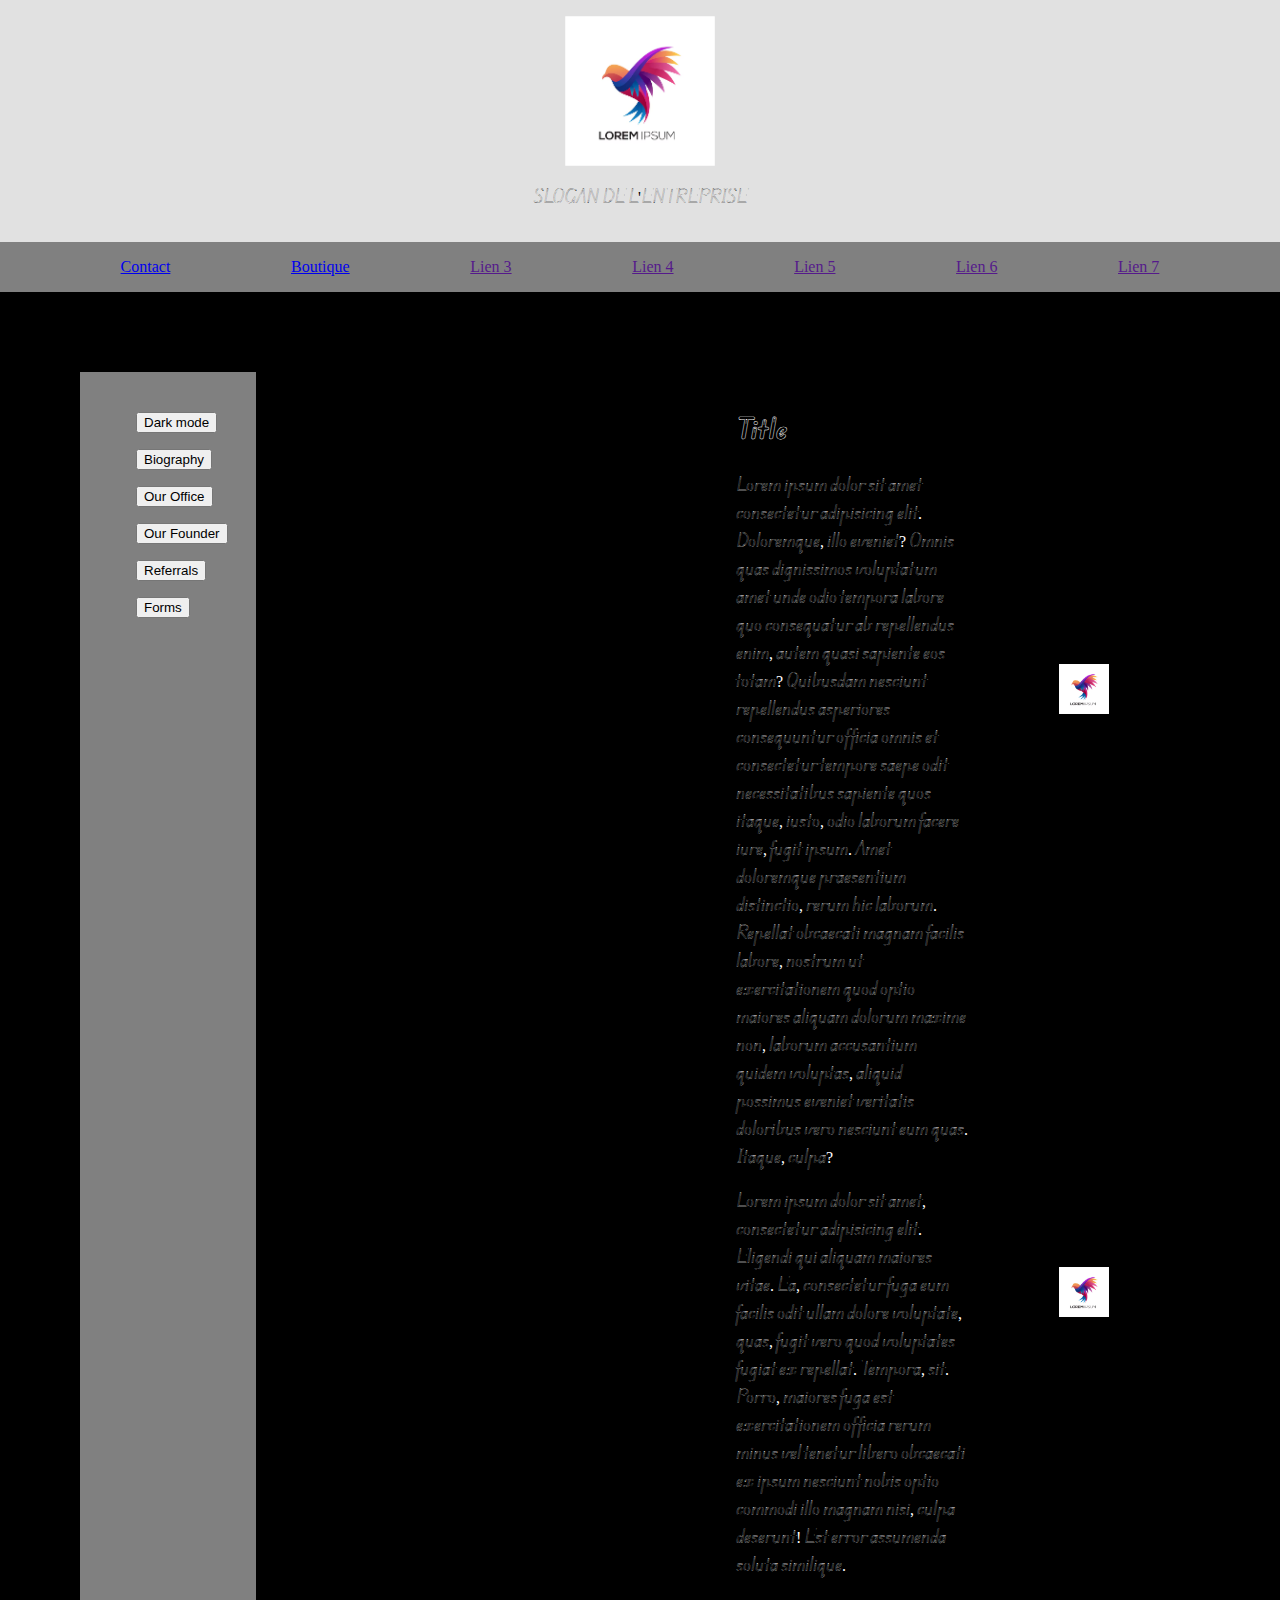
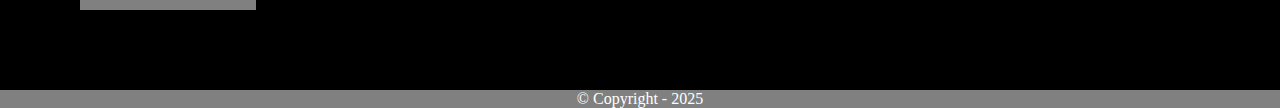
==== index.html @ fd376ddd "first commit" ====
<!DOCTYPE html>
<html lang="fr">
  <head>
    <meta charset="UTF-8" />
    <meta name="viewport" content="width=device-width, initial-scale=1.0" />
    <link rel="stylesheet" href="./assets/css/styles.css" />
    <link rel="stylesheet" href="./assets/css/queries.css" />
    <link rel="shortcut icon" href="./favicon.ico" type="image/x-icon" />
    <script type="module" src="./assets/js/main.js"></script>
    <title>Cours sur le HTML, CSS et JS</title>
  </head>
  <body class="body theme-dark">
    <!-- Début entête du corps de page -->
    <header class="header">
      <!-- Début 1er bloc : logo -->
      <div class="header__logo">
        <img
          src="./assets/img/logo.png"
          alt="Logo de l'entreprise"
          width="150px"
          height="150px"
        />
        <p class="header__slogan">Slogan de l'entreprise</p>
      </div>
      <!-- Fin du 1er bloc : logo -->
      <!-- Début de la barre de navigation -->
      <nav class="nav">
        <!-- Liste non ordonnée -->
        <ul class="nav__list">
          <!-- Item de la liste -->
          <li>
            <a href="./pages/contact.html">Contact</a>
          </li>
          <li>
            <a href="./pages/boutique.html">Boutique</a>
          </li>
          <li>
            <a href="">Lien 3</a>
          </li>
          <li>
            <a href="">Lien 4</a>
          </li>
          <li>
            <a href="">Lien 5</a>
          </li>
          <li>
            <a href="">Lien 6</a>
          </li>
          <li>
            <a href="">Lien 7</a>
          </li>
        </ul>
      </nav>
      <!-- Fun de la barre de navigation -->
    </header>
    <!-- Fin de l'entête du corps de page -->
    <!-- Début du contenu principal -->
    <main class="main">
      <!-- Début de la première section -->
      <section class="main__section__options">
        <nav class="main__section__options__nav">
          <ul class="main__section__options__nav__list">
            <li class="main__section__options__nav__list__item">
              <button id="btn-dark-mode" type="button">Dark mode</button>
            </li>
            <li class="main__section__options__nav__list__item">
              <button id="btn-section-biography" type="button">
                Biography
              </button>
            </li>
            <li class="main__section__options__nav__list__item">
              <button id="btn-section-office" type="button">Our Office</button>
            </li>
            <li class="main__section__options__nav__list__item">
              <button id="btn-section-founder" type="button">
                Our Founder
              </button>
            </li>
            <li class="main__section__options__nav__list__item">
              <button id="btn-section-referrals" type="button">
                Referrals
              </button>
            </li>
            <li class="main__section__options__nav__list__item">
              <button id="btn-section-forms" type="button">Forms</button>
            </li>
          </ul>
        </nav>
      </section>
      <!-- Fin de la première section -->
      <!-- Début de la deuxième section -->
      <section class="main__section__description">
        <div class="main__section__biography">
          <div>
            <h2>Title</h2>
            <p>
              Lorem ipsum dolor sit amet consectetur adipisicing elit.
              Doloremque, illo eveniet? Omnis quas dignissimos voluptatum amet
              unde odio tempora labore quo consequatur ab repellendus enim,
              autem quasi sapiente eos totam? Quibusdam nesciunt repellendus
              asperiores consequuntur officia omnis et consectetur tempore saepe
              odit necessitatibus sapiente quos itaque, iusto, odio laborum
              facere iure, fugit ipsum. Amet doloremque praesentium distinctio,
              rerum hic laborum. Repellat obcaecati magnam facilis labore,
              nostrum ut exercitationem quod optio maiores aliquam dolorum
              maxime non, laborum accusantium quidem voluptas, aliquid possimus
              eveniet veritatis doloribus vero nesciunt eum quas. Itaque, culpa?
            </p>
            <p>
              Lorem ipsum dolor sit amet, consectetur adipisicing elit. Eligendi
              qui aliquam maiores vitae. Ea, consectetur fuga eum facilis odit
              ullam dolore voluptate, quas, fugit vero quod voluptates fugiat ex
              repellat. Tempora, sit. Porro, maiores fuga est exercitationem
              officia rerum minus vel tenetur libero obcaecati ex ipsum nesciunt
              nobis optio commodi illo magnam nisi, culpa deserunt! Est error
              assumenda soluta similique.
            </p>
          </div>
          <div class="main__section__biography__images">
            <div class="main__section__biography__images__item">
              <img
                src="./assets/img/logo.png"
                alt="logo"
                width="50px"
                height="50px"
              />
            </div>
            <div class="main__section__biography__images__item">
              <img
                src="./assets/img/logo.png"
                alt="logo"
                width="50px"
                height="50px"
              />
            </div>
          </div>
        </div>
        <div class="main__section__office hidden">
          <h2>Hello Office !</h2>
        </div>
        <div class="main__section__founder hidden">
          <h2>Hello Founder !</h2>
        </div>
        <div class="main__section__referrals hidden">
          <h2>Hello Referrals !</h2>
        </div>
        <div class="main__section__forms hidden">
          <h2>Hello Forms !</h2>
        </div>
      </section>
      <!-- Fin de la deuxième section -->
    </main>
    <!-- Fin du contenu principal -->
    <!-- Début du pied de page -->
    <footer class="footer">
      <span>&copy; Copyright - 2025</span>
    </footer>
    <!-- Fin du pied de page -->
  </body>
</html>
---- assets/css/styles.css ----
/* Règles CSS génériques */

.body {
  padding: 0;
  margin: 0;
}

.theme-dark {
  background-color: black;
  color: white;
}

.theme-white {
  background-color: white;
  color: black;
}

.hidden {
  display: none !important;
}

/* Polices d'écriture */

/* Police pour les titres */
@font-face {
  font-family: "Edu_AU-bold";
  src: url("../fonts/Edu_AU_VIC_WA_NT_Arrows/static/EduAUVICWANTArrows-Bold.ttf");
}

/* Police pour le corps de texte */
@font-face {
  font-family: "Edu_AU-regular";
  src: url("../fonts/Edu_AU_VIC_WA_NT_Arrows/static/EduAUVICWANTArrows-Regular.ttf");
}

h1,
h2,
h3,
h4,
h5,
h6 {
  font-family: "Edu_AU-bold";
}

p {
  font-family: "Edu_AU-regular";
}
---- assets/css/queries.css ----
/* Début règles CSS Mobile */
@media screen and (max-width: 425px) {
}

/* Fin règles CSS Mobile */

/* Début règles CSS Tablet */
@media screen and (min-width: 426px) and (max-width: 768px) {
}
/* Fin règles CSS Tablet */

/* Début règles CSS Desktop */
@media screen and (min-width: 1024px) {
  /* Début du header */
  .header__logo {
    background-color: rgba(245, 245, 245, 0.919);
    color: black;
    display: flex;
    flex-direction: column;
    justify-content: center;
    align-items: center;
    /* padding-top: 16px;
    padding-bottom: 16px; */
    padding: 16px 0 16px 0;
  }

  .header__slogan {
    text-transform: uppercase;
  }
  /* Fin du header */

  /* Début de la navbar */
  .nav {
    background-color: gray;
    color: white;
  }

  .nav__list {
    display: flex;
    flex-direction: row;
    justify-content: space-evenly;
    align-items: center;
    list-style: none;
    padding: 16px 0 16px 0;
    margin: 0;
  }
  /* Fin de la navbar */

  /* Début du contenu principal */
  .main {
    min-height: 100vh;
    display: grid;
    grid-template-columns: repeat(2, minmax(0, 1fr));
  }

  .main__section__options {
    background-color: gray;
    width: 25%;
    margin: 80px;
    padding: 16px 0 16px 16px;
  }

  .main__section__options__nav__list {
    list-style: none;
  }

  .main__section__options__nav__list__item {
    padding-top: 8px;
    padding-bottom: 8px;
  }

  .main__section__description {
    margin: 80px;
    padding: 16px 0 16px 16px;
  }

  .main__section__biography {
    display: grid;
    grid-template-columns: repeat(2, minmax(0, 1fr));
  }

  .main__section__biography__images {
    display: grid;
    grid-template-rows: repeat(2, minmax(0, 1fr));
  }

  .main__section__biography__images__item {
    display: flex;
    justify-content: center;
    align-items: center;
  }

  /* Fin du contenu principal */

  /* Début du footer */
  .footer {
    background-color: gray;
    text-align: center;
  }
  /* Fin du footer */
}
/* Fin règles CSS Desktop */
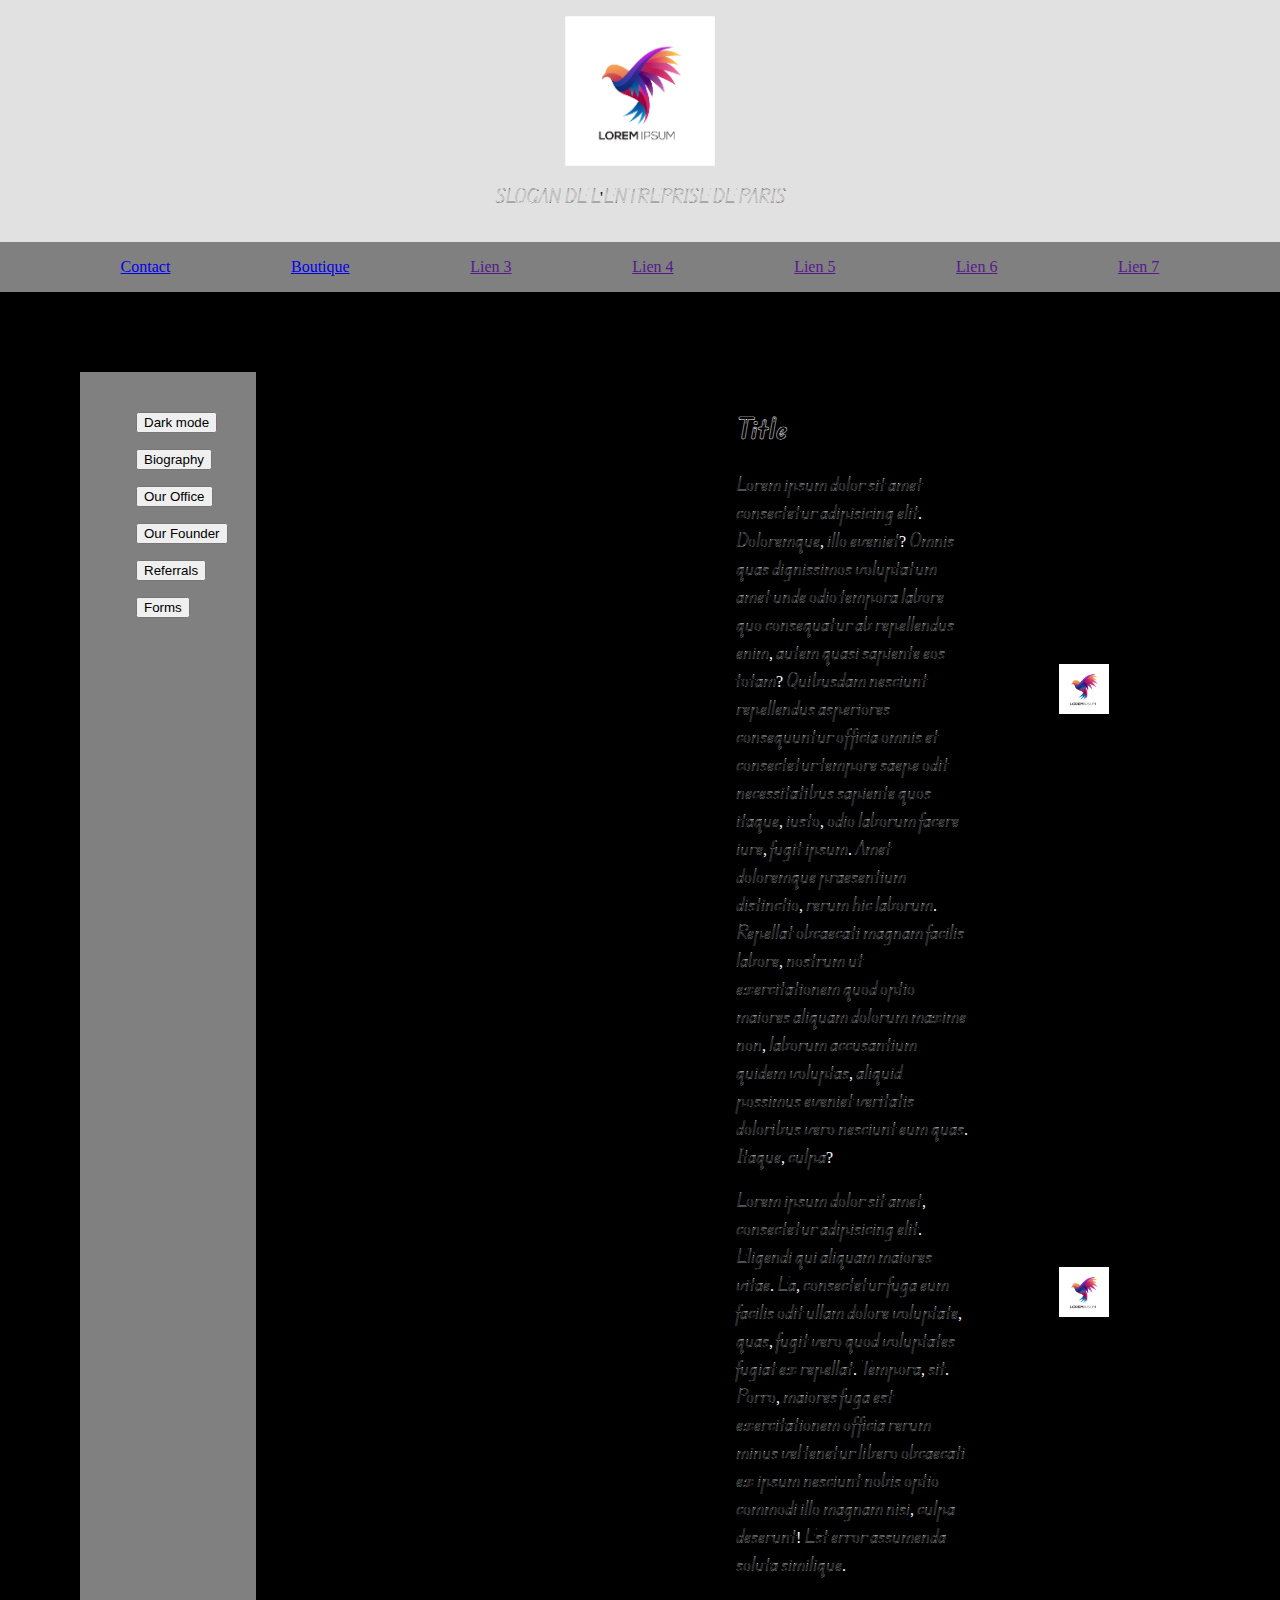
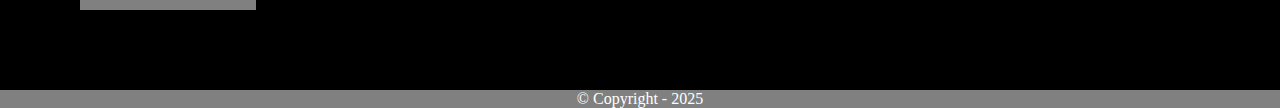
==== commit 00d88420: "update slogan index.html" ====
--- a/index.html
+++ b/index.html
@@ -20,7 +20,7 @@
           width="150px"
           height="150px"
         />
-        <p class="header__slogan">Slogan de l'entreprise</p>
+        <p class="header__slogan">Slogan de l'entreprise de Paris</p>
       </div>
       <!-- Fin du 1er bloc : logo -->
       <!-- Début de la barre de navigation -->
